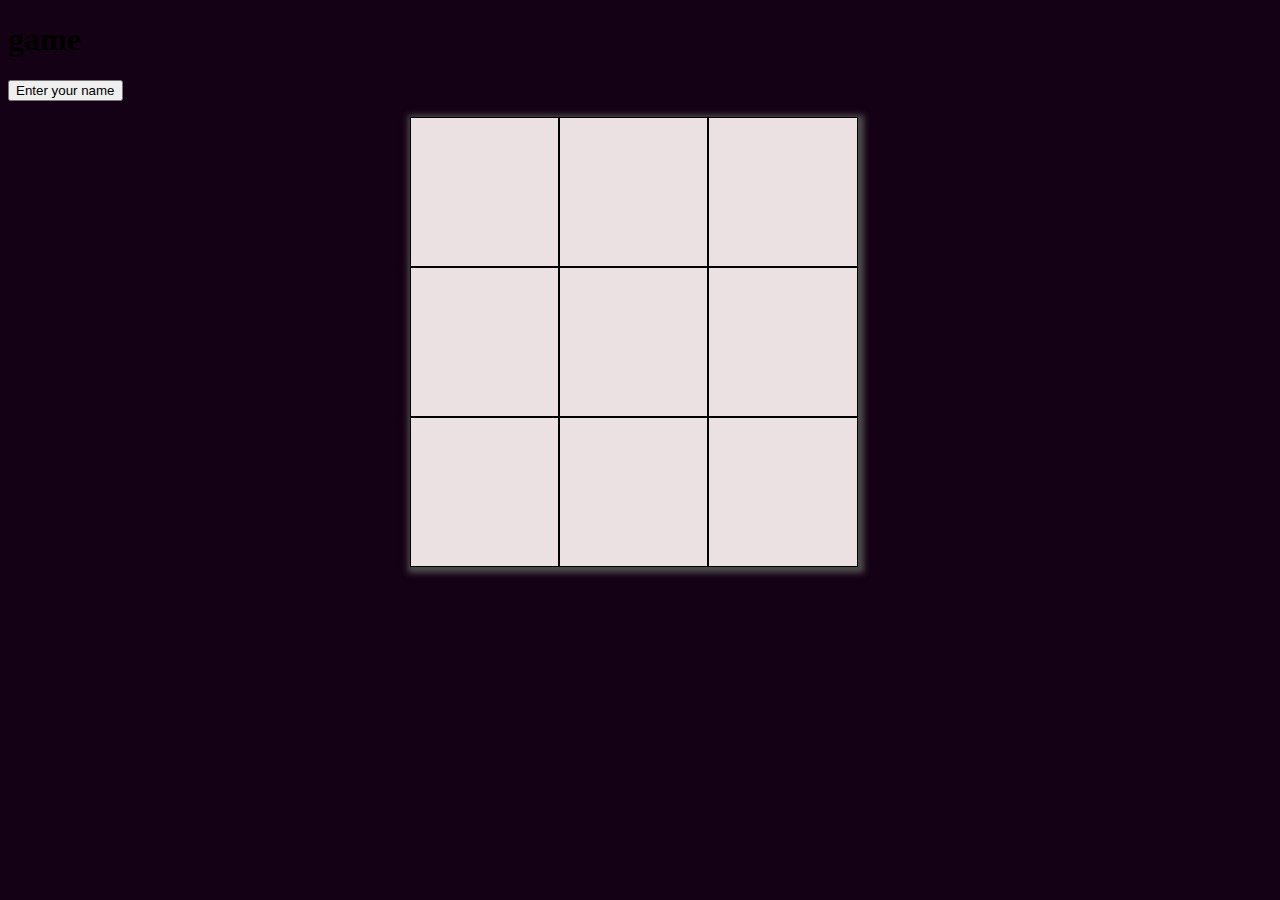
==== index.html @ 555191aa "added prompt" ====
<!DOCTYPE html>
<html lang="en">
<head>
    <meta charset="UTF-8">
    <meta name="viewport" content="width=device-width, initial-scale=1.0">
    <title>Tic-Tac-Toe Game</title>
    <link rel="stylesheet" href="style.css">
</head>
<body>
    <h1>
        game
    </h1>

<button onclick="myFunction()">Enter your name</button>

<p id="demo"></p>

    <div class="container">
        <div class="cell"></div>
        <div class="cell"></div>
        <div class="cell"></div>
        <div class="cell"></div>
        <div class="cell"></div>
        <div class="cell"></div>
        <div class="cell"></div>
        <div class="cell"></div>
        <div class="cell"></div>
    </div>
    <script src="./main.js"></script>
</body>
</html>
---- style.css ----
body{
    background-color: rgb(21, 1, 21);
}

.container{
    display: grid;
    grid-template-columns:repeat(3, 1fr);
    grid-template-rows: repeat(3, 150px);
    background-color: rgb(235, 225, 227);
    width: 35%;
    position: absolute;
    left: 32%;
    box-shadow: 2px 2px 6px 4px rgb(77, 76, 75);
}
.cell{
    border: 1px solid black;
}
.cell:hover{
    background-color: rgb(139, 122, 98);
}
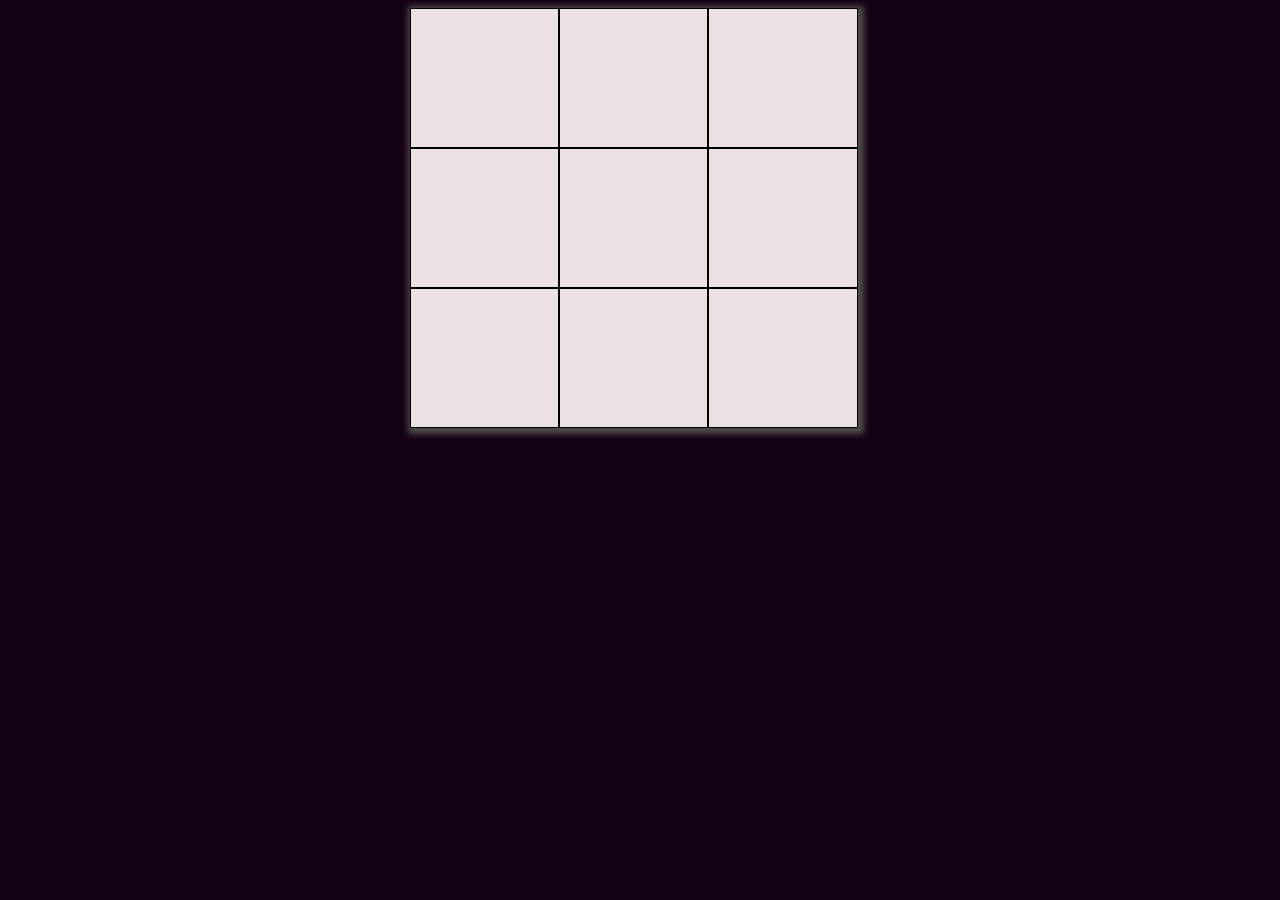
==== commit 902fd9e5: "hmnmn" ====
--- a/index.html
+++ b/index.html
@@ -7,15 +7,25 @@
     <link rel="stylesheet" href="style.css">
 </head>
 <body>
-    <h1>
-        game
-    </h1>
+    <!--<div class="text">
+       <h1>
+          TicTacToe game
+       </h1>
 
-<button onclick="myFunction()">Enter your name</button>
+       <button onclick="myFunction()">Enter your name</button>
 
-<p id="demo"></p>
+       <p id="demo"></p>
+    </div>
 
-    <div class="container">
+    <div class="playersId">
+        <label for="username">Enter your name:</label>
+        <input type="text" id="username">
+      
+        <button onclick="getValue()">Get Value</button>
+      
+    </div>-->
+
+    <div class="container" id="board">
         <div class="cell"></div>
         <div class="cell"></div>
         <div class="cell"></div>
--- a/style.css
+++ b/style.css
@@ -1,11 +1,12 @@
 body{
     background-color: rgb(21, 1, 21);
+    color: aliceblue;
 }
 
 .container{
     display: grid;
     grid-template-columns:repeat(3, 1fr);
-    grid-template-rows: repeat(3, 150px);
+    grid-template-rows: repeat(3, 140px);
     background-color: rgb(235, 225, 227);
     width: 35%;
     position: absolute;
@@ -17,4 +18,7 @@
 }
 .cell:hover{
     background-color: rgb(139, 122, 98);
+}
+.text{
+    text-align: center;
 }